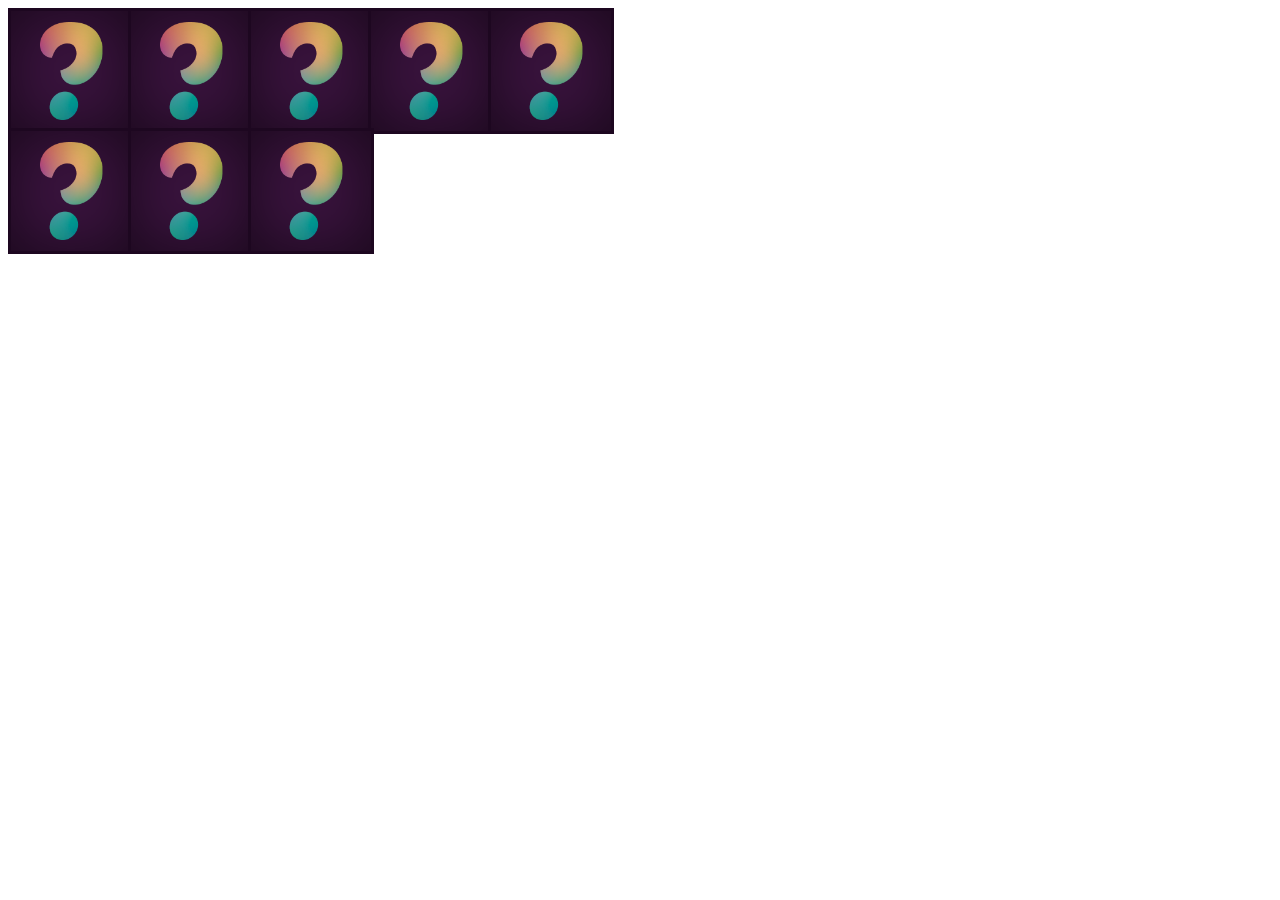
==== game.html @ ec5c1a6a "refactoring game" ====
<!DOCTYPE html>
<html lang="en">

<head>
    <meta charset="UTF-8">
    <meta name="viewport" content="width=device-width, initial-scale=1.0">
    <title>Document</title>
    <link rel="stylesheet" href="card.css">
    <style>
        #game-board {
            display: grid;
            grid-template-columns: repeat(5, 120px);
            grid-template-rows: repeat(5, 120px);
        }
    </style>

</head>

<body>
    <div id="score"></div>
    <div id="game-screen">
        <div id="game-board">

        </div>
    </div>
    <script>
        const fruits = [
            {
                value: 'blueberry',
                resource_url: 'images/fruits/blueberry.jpg'
            },
            {
                value: 'cherry',
                resource_url: 'images/fruits/cherry.jpg'
            },
            {
                value: 'Sicilian lemon',
                resource_url: 'images/fruits/sicilian-lemon.jpg'
            },
            {
                value: 'grape',
                resource_url: 'images/fruits/grape.jpg'
            },
            {
                value: 'orange',
                resource_url: 'images/fruits/orange.jpg'
            },
            {
                value: 'kiwi',
                resource_url: 'images/fruits/kiwi.jpg'
            },
            {
                value: 'blackberry',
                resource_url: 'images/fruits/blackberry.jpg'
            },
            {
                value: 'watermellon',
                resource_url: 'images/fruits/watermellon.jpg'
            },
            {
                value: 'pear',
                resource_url: 'images/fruits/pear.jpg'
            },
            {
                value: 'green apple',
                resource_url: 'images/fruits/green-apple.jpg'
            },
            {
                value: 'pomegranate',
                resource_url: 'images/fruits/pomegranate.jpg'
            },
            {
                value: 'redcurrant',
                resource_url: 'images/fruits/redcurrant.jpg'
            }
        ]

        const gameBoard = document.getElementById('game-board');
        const scoreElement = document.getElementById('score');

        let score = 0;
        function handleCardClick(event) {
            const card = event.target.closest('.card');
            revelarCarta(card);

            if (openedCard == null) {
                openedCard = card;
                return;
            }

            if (cardsHaveSameValue(openedCard, card)) {
                openedCard = null;
                score++
                renderScore()
            } else {
                setTimeout(() => {
                    esconderCarta(openedCard);
                    esconderCarta(card)

                    openedCard = null;
                }, 800)
            }

        }

        function renderScore() {
            scoreElement.innerText = score
        }

        function cardsHaveSameValue(firstCard, secondCard) {
            return getCardValue(firstCard) === getCardValue(secondCard);

        }

        function getCardValue(card) {
            const cardId = card.getAttribute('id');
            return gameFruits[cardId].value;
        }

        function revelarCarta(card) {
            card.setAttribute("x-state-flipped", "1")
        }

        function esconderCarta(card) {
            card.setAttribute("x-state-flipped", "0")
        }

        let gameFruits = fruits.slice(0, 4)
        let openedCard = null;

        gameFruits = [
            ...gameFruits,
            ...gameFruits
        ].sort(() => Math.random() - 0.5)

        gameFruits.forEach((fruit, index) => {
            const card = document.createElement('div');
            card.classList.add("card")
            card.setAttribute("x-state-flipped", "0");
            card.setAttribute('id', index)

            const cardFront = document.createElement('div')
            cardFront.classList.add('card-front');
            cardFront.style.backgroundImage = `url("${fruit.resource_url}")`

            const cardBack = document.createElement('div')
            cardBack.classList.add('card-back')

            card.append(cardBack)
            card.append(cardFront);

            gameBoard.append(card)

            card.addEventListener('click', handleCardClick)
        })
    </script>
</body>

</html>
---- card.css ----
.card {
    width: 120px;
    height: 120px;
    perspective: 1000px;
    cursor: pointer;
    bottom: 20px;
    font-size: 70px;
}

.card-back,
.card-front {
    position: absolute;
    inset: 0;

    display: flex;
    align-items: center;
    justify-content: center;

    width: 100%;
    height: 100%;

    color: #fff;

    backface-visibility: hidden;

    transition: transform 0.15s linear;
}

.card-back {
    transform: rotateY(0deg);
    background: #39133D;
    background-position: center;
    background-size: cover;
    background-image: url('./images/card-cover.png');
    background-size: 63px;
    background-position: center;
    background-repeat: no-repeat;
    border: 3px solid #1D0720;
    box-shadow: inset 0px 0px 60px 0px rgba(0, 0, 0, .56);

}

.card-front {
    background-color: #3e1942;
    transform: rotateY(-90deg);
    background-size: 63px;
    background-position: center;
    background-repeat: no-repeat;
    border: 3px solid rgb(0 0 0 / 63%);
}

.card[x-state-flipped="1"] .card-back {
    transform: rotateY(90deg);
}

.card[x-state-flipped="0"] .card-back:hover {
    box-shadow: 0px 0px 50px 0px #ea95ff;
}

.card[x-state-flipped="0"]:hover {
    z-index: 10 !;
}

.card[x-state-flipped="1"] .card-front {
    transform: rotateY(0deg);
    transition-delay: 0.15s;
}

.card[x-state-flipped="0"] .card-front {
    transform: rotateY(-91deg);
    transition-delay: 0s;

}

.card[x-state-flipped="0"] .card-back {
    transform: rotateY(0deg);
    transition-delay: 0.15s;
}

.shaking {
    animation: shake 3s;
    animation-iteration-count: infinite;
}

@keyframes shake {
    0% {
        transform: translate(1px, 1px) rotateX(0deg);
    }

    10% {
        transform: translate(-1px, -2px) rotateX(-5deg);
    }

    20% {
        transform: translate(-3px, 0px) rotateX(5deg);
    }

    30% {
        transform: translate(3px, 2px) rotateX(0deg);
    }

    40% {
        transform: translate(1px, -1px) rotateX(5deg);
    }

    50% {
        transform: translate(-1px, 2px) rotateX(-5deg);
    }

    60% {
        transform: translate(-3px, 1px) rotateX(0deg);
    }

    70% {
        transform: translate(3px, 1px) rotateX(-5deg);
    }

    80% {
        transform: translate(-1px, -1px) rotateX(5deg);
    }

    90% {
        transform: translate(1px, 2px) rotateX(0deg);
    }

    100% {
        ransform: translate(1px, -2px) rotateX(-5deg);
    }
}
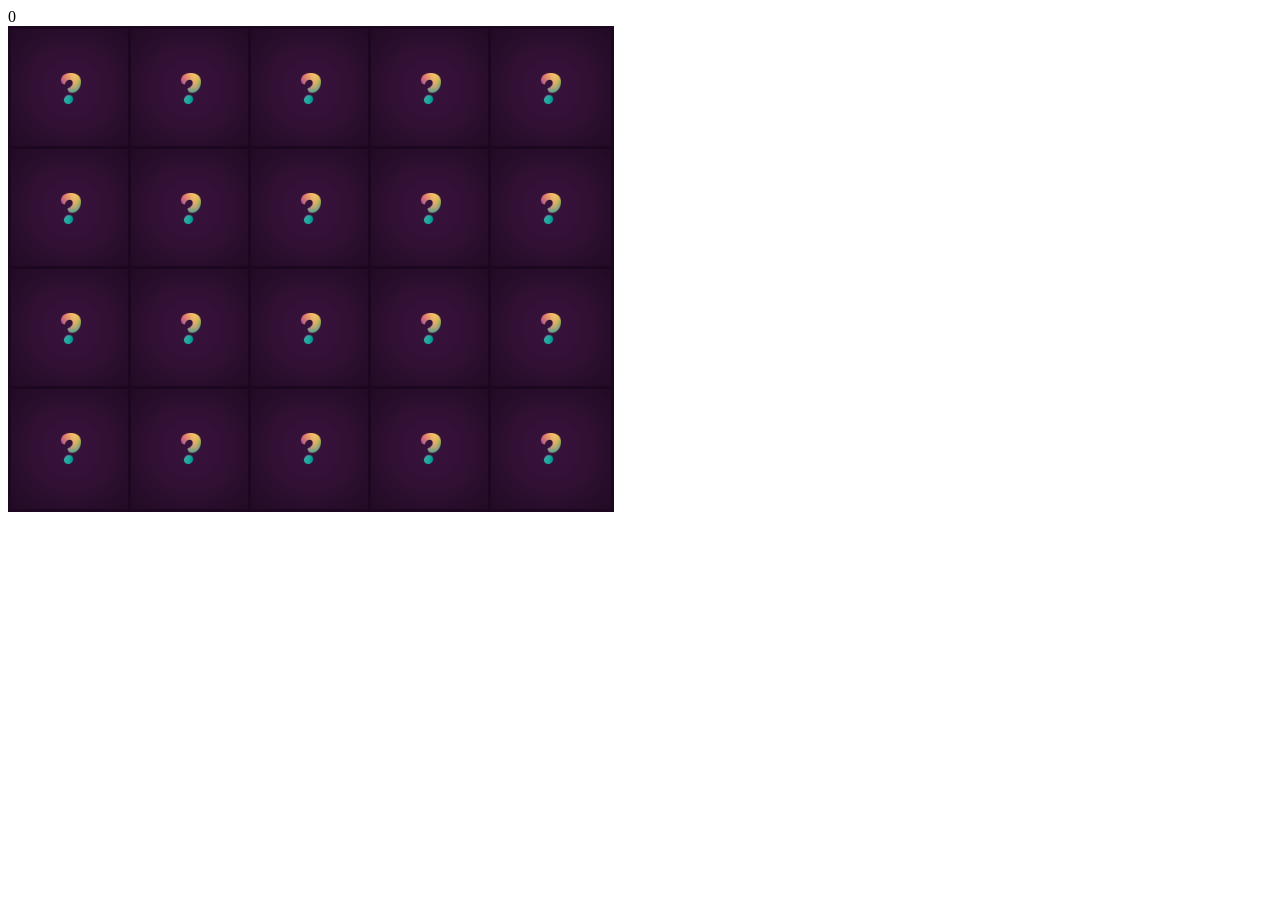
==== commit d9a01482: "new game commit" ====
--- a/game.html
+++ b/game.html
@@ -79,25 +79,50 @@
         const scoreElement = document.getElementById('score');
 
         let score = 0;
+
+        let opendedCards = 0;
+
         function handleCardClick(event) {
             const card = event.target.closest('.card');
+
+
+            if (opendedCards > 1) {
+                return
+            }
+
+            opendedCards++
+
+
+            if (card.classList.contains('card-resolved')) {
+                return
+            }
+
+
             revelarCarta(card);
 
-            if (openedCard == null) {
-                openedCard = card;
+            if (firstCard == null) {
+                firstCard = card;
                 return;
             }
 
-            if (cardsHaveSameValue(openedCard, card)) {
-                openedCard = null;
+            if (vericarCarta(firstCard, card)) {
+                return
+            }
+
+            if (cardsHaveSameValue(firstCard, card)) {
                 score++
                 renderScore()
+                card.classList.add('card-resolved')
+                firstCard.classList.add('card-resolved')
+                firstCard = null;
+                opendedCards = 0
             } else {
                 setTimeout(() => {
-                    esconderCarta(openedCard);
+                    esconderCarta(firstCard);
                     esconderCarta(card)
+                    opendedCards = 0
 
-                    openedCard = null;
+                    firstCard = null;
                 }, 800)
             }
 
@@ -117,6 +142,14 @@
             return gameFruits[cardId].value;
         }
 
+        function vericarCarta(firstCard, secondCard) {
+            return getCardId(firstCard) === getCardId(secondCard);
+        }
+
+        function getCardId(card) {
+            return card.getAttribute('id');
+        }
+
         function revelarCarta(card) {
             card.setAttribute("x-state-flipped", "1")
         }
@@ -125,8 +158,8 @@
             card.setAttribute("x-state-flipped", "0")
         }
 
-        let gameFruits = fruits.slice(0, 4)
-        let openedCard = null;
+        let gameFruits = fruits.slice(0, 10)
+        let firstCard = null;
 
         gameFruits = [
             ...gameFruits,
@@ -153,6 +186,8 @@
 
             card.addEventListener('click', handleCardClick)
         })
+
+        renderScore();
     </script>
 </body>
 
--- a/card.css
+++ b/card.css
@@ -32,7 +32,7 @@
     background-position: center;
     background-size: cover;
     background-image: url('./images/card-cover.png');
-    background-size: 63px;
+    background-size: 20px;
     background-position: center;
     background-repeat: no-repeat;
     border: 3px solid #1D0720;
@@ -82,6 +82,11 @@
     animation-iteration-count: infinite;
 }
 
+.card-resolved {
+    filter: sepia(1);
+    cursor: not-allowed;
+}
+
 @keyframes shake {
     0% {
         transform: translate(1px, 1px) rotateX(0deg);
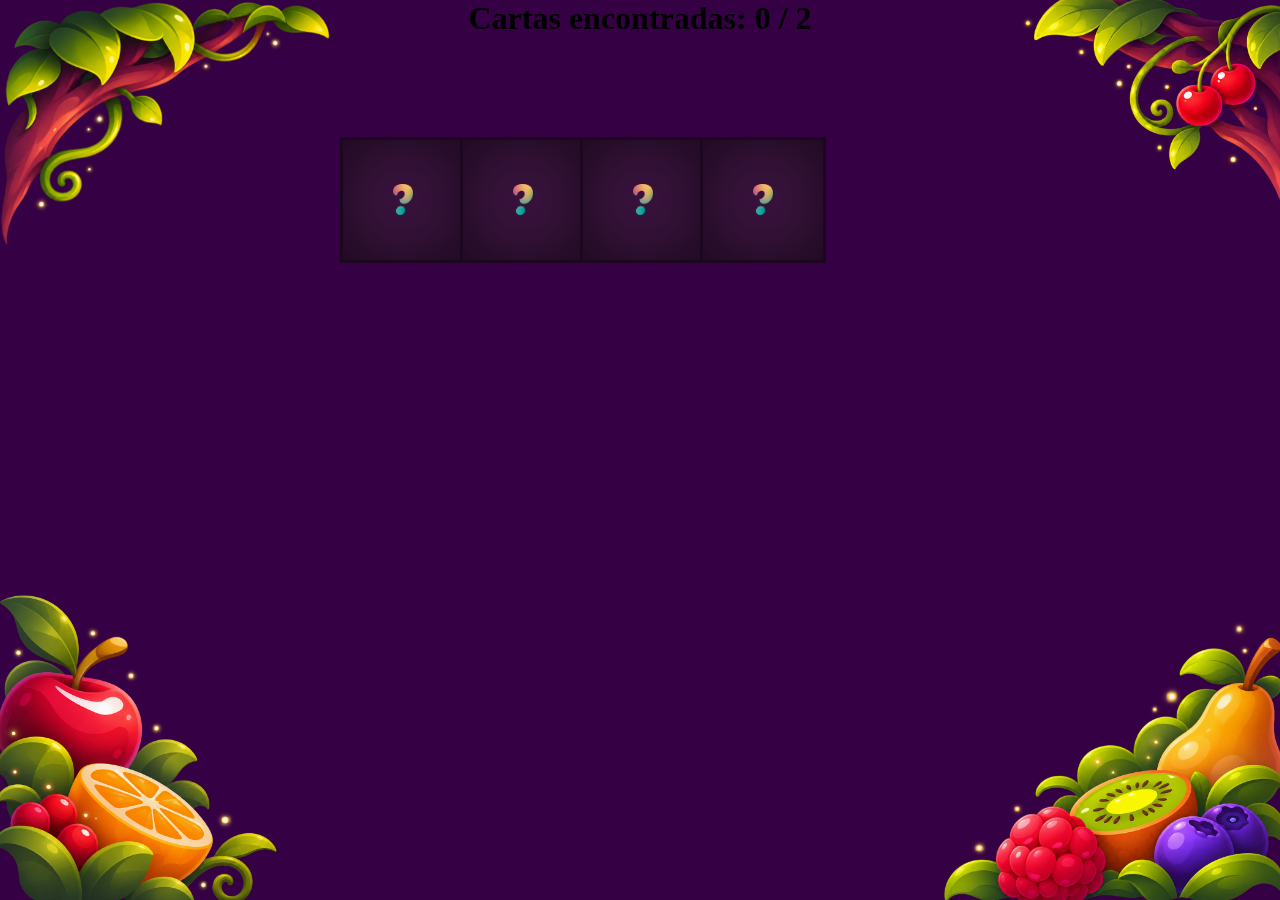
==== commit 8a07a1e1: "Adiciona tela de fim de jogo e moldura decorativa (WIP) Traz o trabalho em andamento: dialog de game" ====
--- a/game.html
+++ b/game.html
@@ -1,5 +1,5 @@
 <!DOCTYPE html>
-<html lang="en">
+<html lang="pt">
 
 <head>
     <meta charset="UTF-8">
@@ -7,22 +7,50 @@
     <title>Document</title>
     <link rel="stylesheet" href="card.css">
     <style>
+        *{
+            margin: 0px;
+            padding: 0px;
+        }
         #game-board {
             display: grid;
             grid-template-columns: repeat(5, 120px);
             grid-template-rows: repeat(5, 120px);
         }
+
+        .container {
+            display: flex;
+            justify-content: center;
+            align-items: center;
+            flex-direction: column;
+            gap: 100px
+        }
     </style>
 
 </head>
 
 <body>
-    <div id="score"></div>
-    <div id="game-screen">
-        <div id="game-board">
-
+    <div class="game-background">
+        <img src="images/left-top.png" class="corner corner--top-left" alt="">
+        <img src="images/rigth-top.png" class="corner corner--top-right" alt="">
+        <img src="images/left-bottom.png" class="corner corner--bottom-left" alt="">
+        <img src="images/right-bottom.png" class="corner corner--bottom-right" alt="">
+        <div class="container">
+            <div id="score-label">
+                <h1>Cartas encontradas: <span id="total_pairs_found">x</span> / <span id="total_pairs">y</span></h1>
+            </div>
+            <div id="game-screen">
+                <div id="game-board">
+
+                </div>
+            </div>
         </div>
+
+        
     </div>
+    <dialog id="gameover-dialog">
+            <p>Voce é ninja!</p>
+            <button commandfor="gameover-dialog" command="close">Reiniciar jogo</button>
+        </dialog>
     <script>
         const fruits = [
             {
@@ -75,12 +103,30 @@
             }
         ]
 
+        const gameoverDialog = document.getElementById('gameover-dialog');
         const gameBoard = document.getElementById('game-board');
-        const scoreElement = document.getElementById('score');
+        const totalPairsFoundElement = document.getElementById('total_pairs_found');
+        const totalPairselement = document.getElementById('total_pairs');
 
         let score = 0;
 
         let opendedCards = 0;
+
+        const totalPairs = 2;
+        let gameFruits = fruits.slice(0, totalPairs)
+        let firstCard = null;
+        totalPairselement.innerHTML = totalPairs;
+
+        gameFruits = [
+            ...gameFruits,
+            ...gameFruits
+        ].sort(() => Math.random() - 0.5)
+
+        function verifyGameOver() {
+            if (score === totalPairs) {
+                gameoverDialog.showModal();
+            }
+        }
 
         function handleCardClick(event) {
             const card = event.target.closest('.card');
@@ -112,6 +158,7 @@
             if (cardsHaveSameValue(firstCard, card)) {
                 score++
                 renderScore()
+                verifyGameOver()
                 card.classList.add('card-resolved')
                 firstCard.classList.add('card-resolved')
                 firstCard = null;
@@ -129,8 +176,9 @@
         }
 
         function renderScore() {
-            scoreElement.innerText = score
-        }
+            totalPairsFoundElement.innerText = score
+        }
+
 
         function cardsHaveSameValue(firstCard, secondCard) {
             return getCardValue(firstCard) === getCardValue(secondCard);
@@ -158,13 +206,6 @@
             card.setAttribute("x-state-flipped", "0")
         }
 
-        let gameFruits = fruits.slice(0, 10)
-        let firstCard = null;
-
-        gameFruits = [
-            ...gameFruits,
-            ...gameFruits
-        ].sort(() => Math.random() - 0.5)
 
         gameFruits.forEach((fruit, index) => {
             const card = document.createElement('div');
--- a/card.css
+++ b/card.css
@@ -131,4 +131,91 @@
     100% {
         ransform: translate(1px, -2px) rotateX(-5deg);
     }
+}
+
+.game-background {
+    position: relative;
+    isolation: isolate;
+
+    width: 100%;
+    min-height: 100dvh;
+
+    overflow: hidden;
+
+    background-color: #360044;
+    background-image: url("/assets/background-roxo.png");
+    background-position: center;
+    background-repeat: no-repeat;
+    background-size: cover;
+}
+
+/* Configuração compartilhada */
+
+.corner {
+    position: absolute;
+    z-index: 1;
+
+    width: clamp(180px, 30vw, 520px);
+    height: auto;
+
+    object-fit: contain;
+    pointer-events: none;
+    user-select: none;
+}
+
+/* Superior esquerdo */
+
+.corner--top-left {
+    top: -10px;
+    left: -10px;
+    transform-origin: top left;
+}
+
+/* Superior direito */
+
+.corner--top-right {
+    top: -10px;
+    right: -10px;
+    transform-origin: top right;
+}
+
+/* Inferior esquerdo */
+
+.corner--bottom-left {
+    bottom: -30px;
+    left: -10px;
+    transform-origin: bottom left;
+}
+
+/* Inferior direito */
+
+.corner--bottom-right {
+    bottom: -10px;
+    right: -10px;
+    transform-origin: bottom right;
+}
+
+/* Conteúdo do jogo */
+
+.game-content {
+    position: relative;
+    z-index: 2;
+
+    min-height: 100dvh;
+}
+
+/* Tablets */
+
+@media (max-width: 1024px) {
+    .corner {
+        width: clamp(160px, 28vw, 350px);
+    }
+}
+
+/* Celulares */
+
+@media (max-width: 600px) {
+    .corner {
+        width: clamp(130px, 38vw, 220px);
+    }
 }
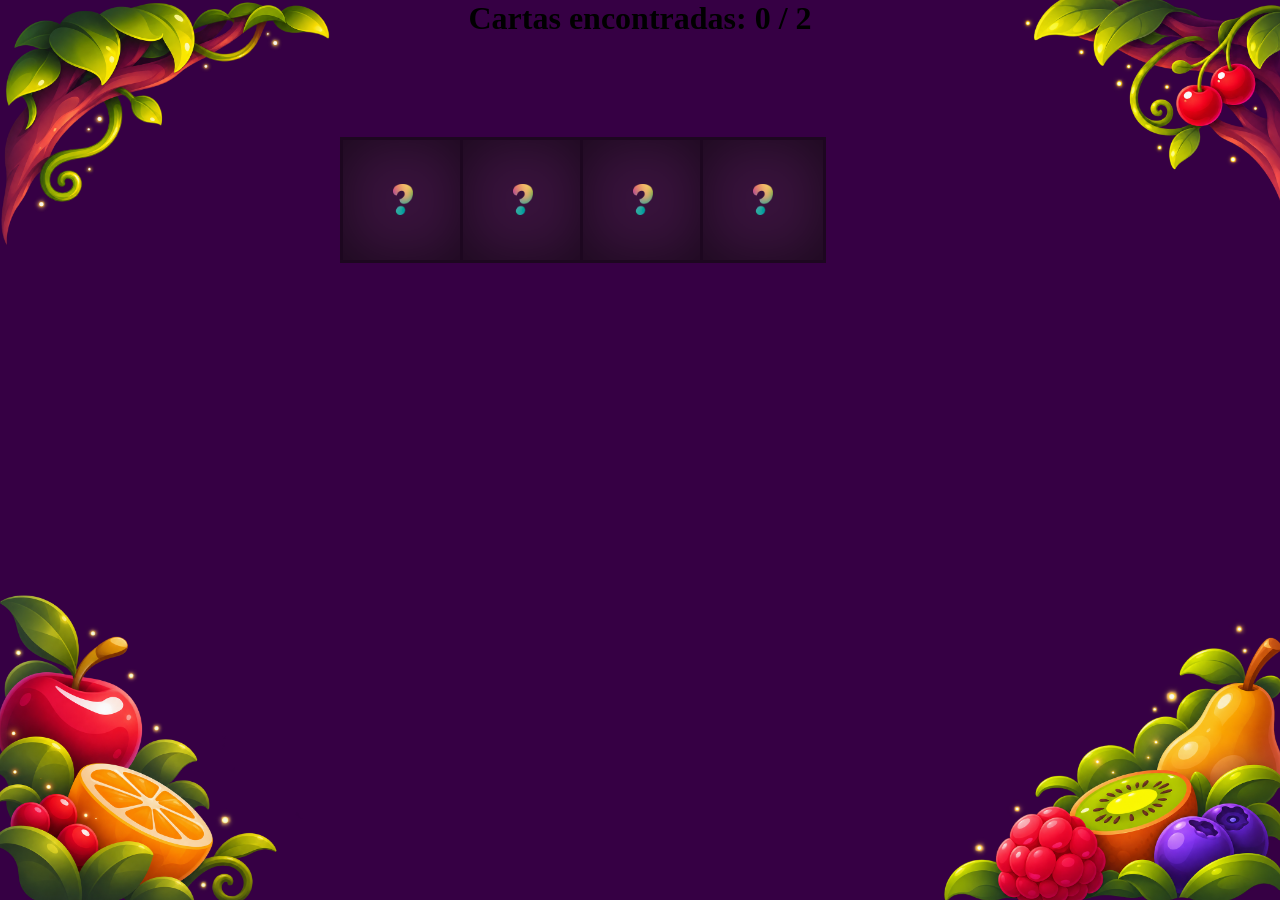
==== commit c011fa5b: "Remove código não usado por game.html e organiza CSS/JS - Remove index.html, index.css, main.js, car" ====
--- a/game.html
+++ b/game.html
@@ -1,235 +1,37 @@
 <!DOCTYPE html>
-<html lang="pt">
+<html lang="pt-BR">
 
 <head>
     <meta charset="UTF-8">
     <meta name="viewport" content="width=device-width, initial-scale=1.0">
-    <title>Document</title>
-    <link rel="stylesheet" href="card.css">
-    <style>
-        *{
-            margin: 0px;
-            padding: 0px;
-        }
-        #game-board {
-            display: grid;
-            grid-template-columns: repeat(5, 120px);
-            grid-template-rows: repeat(5, 120px);
-        }
+    <title>Jogo da Memória</title>
 
-        .container {
-            display: flex;
-            justify-content: center;
-            align-items: center;
-            flex-direction: column;
-            gap: 100px
-        }
-    </style>
+    <link rel="stylesheet" href="css/base.css">
+    <link rel="stylesheet" href="css/background.css">
+    <link rel="stylesheet" href="css/board.css">
+    <link rel="stylesheet" href="css/card.css">
 
+    <script src="js/fruits.js" defer></script>
+    <script src="js/game.js" defer></script>
 </head>
 
 <body>
     <div class="game-background">
         <img src="images/left-top.png" class="corner corner--top-left" alt="">
-        <img src="images/rigth-top.png" class="corner corner--top-right" alt="">
+        <img src="images/right-top.png" class="corner corner--top-right" alt="">
         <img src="images/left-bottom.png" class="corner corner--bottom-left" alt="">
         <img src="images/right-bottom.png" class="corner corner--bottom-right" alt="">
-        <div class="container">
-            <div id="score-label">
-                <h1>Cartas encontradas: <span id="total_pairs_found">x</span> / <span id="total_pairs">y</span></h1>
-            </div>
-            <div id="game-screen">
-                <div id="game-board">
 
-                </div>
-            </div>
-        </div>
+        <main class="game-content">
+            <h1>Cartas encontradas: <span id="pairs-found">0</span> / <span id="total-pairs"></span></h1>
+            <div id="game-board"></div>
+        </main>
+    </div>
 
-        
-    </div>
     <dialog id="gameover-dialog">
-            <p>Voce é ninja!</p>
-            <button commandfor="gameover-dialog" command="close">Reiniciar jogo</button>
-        </dialog>
-    <script>
-        const fruits = [
-            {
-                value: 'blueberry',
-                resource_url: 'images/fruits/blueberry.jpg'
-            },
-            {
-                value: 'cherry',
-                resource_url: 'images/fruits/cherry.jpg'
-            },
-            {
-                value: 'Sicilian lemon',
-                resource_url: 'images/fruits/sicilian-lemon.jpg'
-            },
-            {
-                value: 'grape',
-                resource_url: 'images/fruits/grape.jpg'
-            },
-            {
-                value: 'orange',
-                resource_url: 'images/fruits/orange.jpg'
-            },
-            {
-                value: 'kiwi',
-                resource_url: 'images/fruits/kiwi.jpg'
-            },
-            {
-                value: 'blackberry',
-                resource_url: 'images/fruits/blackberry.jpg'
-            },
-            {
-                value: 'watermellon',
-                resource_url: 'images/fruits/watermellon.jpg'
-            },
-            {
-                value: 'pear',
-                resource_url: 'images/fruits/pear.jpg'
-            },
-            {
-                value: 'green apple',
-                resource_url: 'images/fruits/green-apple.jpg'
-            },
-            {
-                value: 'pomegranate',
-                resource_url: 'images/fruits/pomegranate.jpg'
-            },
-            {
-                value: 'redcurrant',
-                resource_url: 'images/fruits/redcurrant.jpg'
-            }
-        ]
-
-        const gameoverDialog = document.getElementById('gameover-dialog');
-        const gameBoard = document.getElementById('game-board');
-        const totalPairsFoundElement = document.getElementById('total_pairs_found');
-        const totalPairselement = document.getElementById('total_pairs');
-
-        let score = 0;
-
-        let opendedCards = 0;
-
-        const totalPairs = 2;
-        let gameFruits = fruits.slice(0, totalPairs)
-        let firstCard = null;
-        totalPairselement.innerHTML = totalPairs;
-
-        gameFruits = [
-            ...gameFruits,
-            ...gameFruits
-        ].sort(() => Math.random() - 0.5)
-
-        function verifyGameOver() {
-            if (score === totalPairs) {
-                gameoverDialog.showModal();
-            }
-        }
-
-        function handleCardClick(event) {
-            const card = event.target.closest('.card');
-
-
-            if (opendedCards > 1) {
-                return
-            }
-
-            opendedCards++
-
-
-            if (card.classList.contains('card-resolved')) {
-                return
-            }
-
-
-            revelarCarta(card);
-
-            if (firstCard == null) {
-                firstCard = card;
-                return;
-            }
-
-            if (vericarCarta(firstCard, card)) {
-                return
-            }
-
-            if (cardsHaveSameValue(firstCard, card)) {
-                score++
-                renderScore()
-                verifyGameOver()
-                card.classList.add('card-resolved')
-                firstCard.classList.add('card-resolved')
-                firstCard = null;
-                opendedCards = 0
-            } else {
-                setTimeout(() => {
-                    esconderCarta(firstCard);
-                    esconderCarta(card)
-                    opendedCards = 0
-
-                    firstCard = null;
-                }, 800)
-            }
-
-        }
-
-        function renderScore() {
-            totalPairsFoundElement.innerText = score
-        }
-
-
-        function cardsHaveSameValue(firstCard, secondCard) {
-            return getCardValue(firstCard) === getCardValue(secondCard);
-
-        }
-
-        function getCardValue(card) {
-            const cardId = card.getAttribute('id');
-            return gameFruits[cardId].value;
-        }
-
-        function vericarCarta(firstCard, secondCard) {
-            return getCardId(firstCard) === getCardId(secondCard);
-        }
-
-        function getCardId(card) {
-            return card.getAttribute('id');
-        }
-
-        function revelarCarta(card) {
-            card.setAttribute("x-state-flipped", "1")
-        }
-
-        function esconderCarta(card) {
-            card.setAttribute("x-state-flipped", "0")
-        }
-
-
-        gameFruits.forEach((fruit, index) => {
-            const card = document.createElement('div');
-            card.classList.add("card")
-            card.setAttribute("x-state-flipped", "0");
-            card.setAttribute('id', index)
-
-            const cardFront = document.createElement('div')
-            cardFront.classList.add('card-front');
-            cardFront.style.backgroundImage = `url("${fruit.resource_url}")`
-
-            const cardBack = document.createElement('div')
-            cardBack.classList.add('card-back')
-
-            card.append(cardBack)
-            card.append(cardFront);
-
-            gameBoard.append(card)
-
-            card.addEventListener('click', handleCardClick)
-        })
-
-        renderScore();
-    </script>
+        <p>Você é ninja!</p>
+        <button commandfor="gameover-dialog" command="close">Reiniciar jogo</button>
+    </dialog>
 </body>
 
-</html>+</html>
--- a/css/base.css
+++ b/css/base.css
@@ -0,0 +1,4 @@
+* {
+    margin: 0;
+    padding: 0;
+}
--- a/css/background.css
+++ b/css/background.css
@@ -0,0 +1,58 @@
+.game-background {
+    position: relative;
+    isolation: isolate;
+
+    min-height: 100dvh;
+    overflow: hidden;
+
+    background-color: #360044;
+}
+
+/* Imagens decorativas nos cantos da tela */
+
+.corner {
+    position: absolute;
+    z-index: 1;
+
+    width: clamp(180px, 30vw, 520px);
+    height: auto;
+
+    pointer-events: none;
+    user-select: none;
+}
+
+.corner--top-left {
+    top: -10px;
+    left: -10px;
+}
+
+.corner--top-right {
+    top: -10px;
+    right: -10px;
+}
+
+.corner--bottom-left {
+    bottom: -30px;
+    left: -10px;
+}
+
+.corner--bottom-right {
+    bottom: -10px;
+    right: -10px;
+}
+
+/* Tablets */
+
+@media (max-width: 1024px) {
+    .corner {
+        width: clamp(160px, 28vw, 350px);
+    }
+}
+
+/* Celulares */
+
+@media (max-width: 600px) {
+    .corner {
+        width: clamp(130px, 38vw, 220px);
+    }
+}
--- a/css/board.css
+++ b/css/board.css
@@ -0,0 +1,17 @@
+/* Conteúdo do jogo fica acima das imagens de canto */
+
+.game-content {
+    position: relative;
+    z-index: 2;
+
+    display: flex;
+    flex-direction: column;
+    align-items: center;
+    gap: 100px;
+}
+
+#game-board {
+    display: grid;
+    grid-template-columns: repeat(5, 120px);
+    grid-template-rows: repeat(5, 120px);
+}
--- a/css/card.css
+++ b/css/card.css
@@ -0,0 +1,69 @@
+/* Cada carta tem um verso (capa) e uma frente (fruta) que giram no eixo Y. */
+
+.card {
+    width: 120px;
+    height: 120px;
+    perspective: 1000px;
+    cursor: pointer;
+}
+
+.card-back,
+.card-front {
+    position: absolute;
+    inset: 0;
+    width: 100%;
+    height: 100%;
+
+    background-position: center;
+    background-repeat: no-repeat;
+
+    backface-visibility: hidden;
+    transition: transform 0.15s linear;
+}
+
+.card-back {
+    background-color: #39133D;
+    background-image: url('../images/card-cover.png');
+    background-size: 20px;
+    border: 3px solid #1D0720;
+    box-shadow: inset 0px 0px 60px 0px rgba(0, 0, 0, .56);
+}
+
+.card-front {
+    background-color: #3e1942;
+    background-size: 63px;
+    border: 3px solid rgb(0 0 0 / 63%);
+}
+
+/* Virada para baixo */
+
+.card[x-state-flipped="0"] .card-back {
+    transform: rotateY(0deg);
+    transition-delay: 0.15s;
+}
+
+.card[x-state-flipped="0"] .card-back:hover {
+    box-shadow: 0px 0px 50px 0px #ea95ff;
+}
+
+.card[x-state-flipped="0"] .card-front {
+    transform: rotateY(-91deg);
+}
+
+/* Revelada */
+
+.card[x-state-flipped="1"] .card-back {
+    transform: rotateY(90deg);
+}
+
+.card[x-state-flipped="1"] .card-front {
+    transform: rotateY(0deg);
+    transition-delay: 0.15s;
+}
+
+/* Par encontrado */
+
+.card-resolved {
+    filter: sepia(1);
+    cursor: not-allowed;
+}
